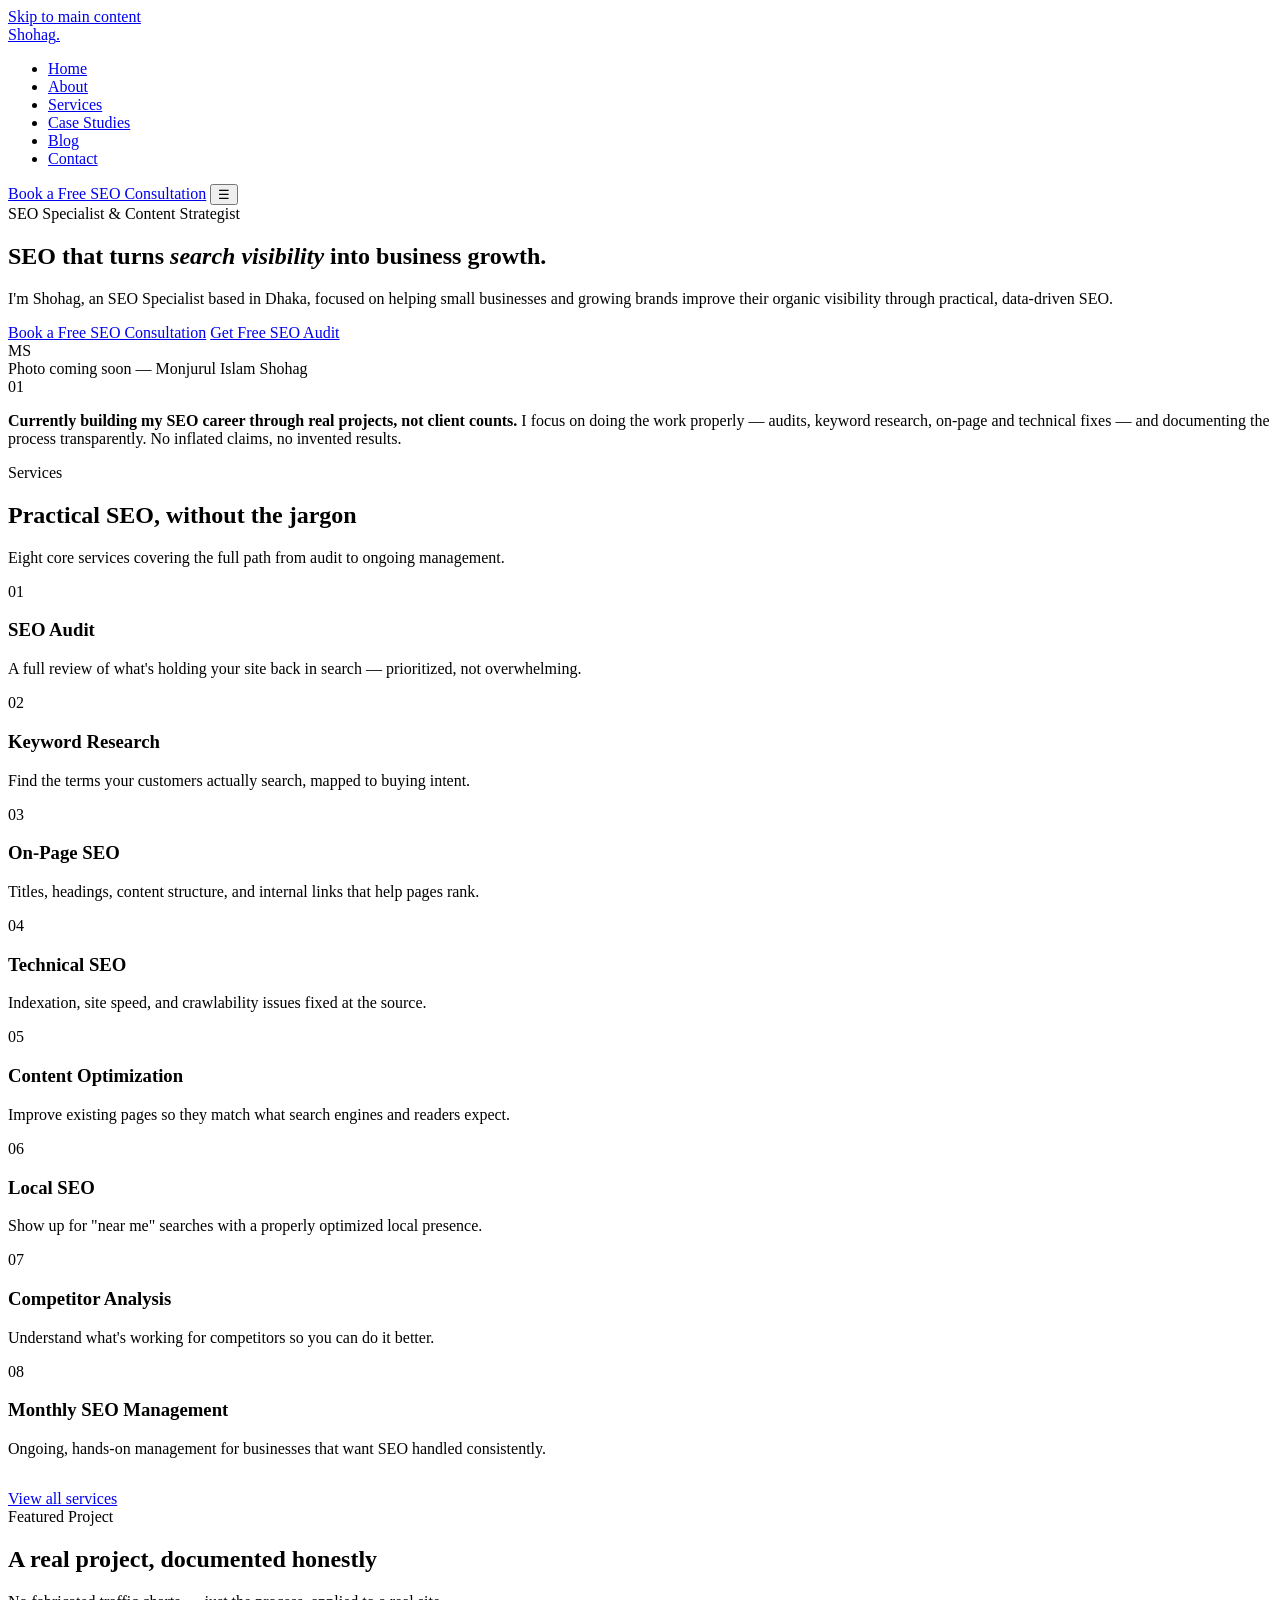
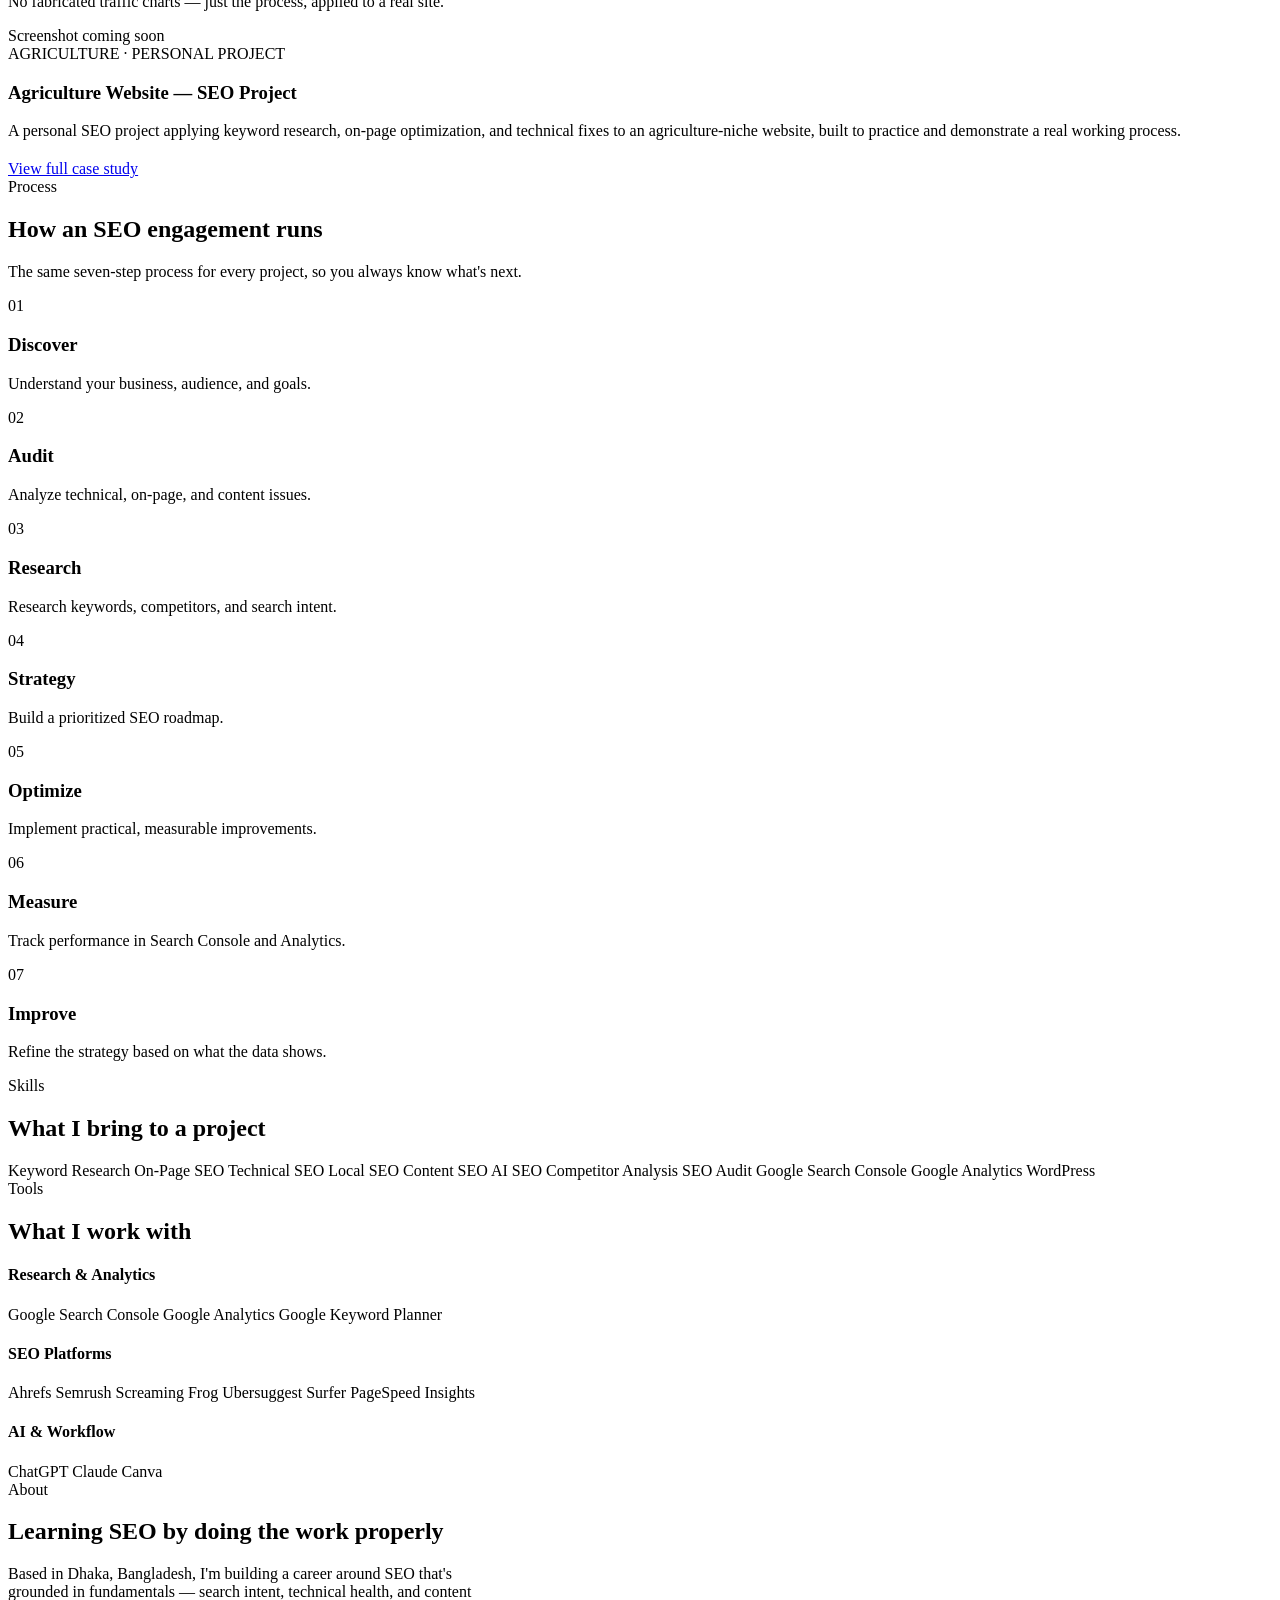
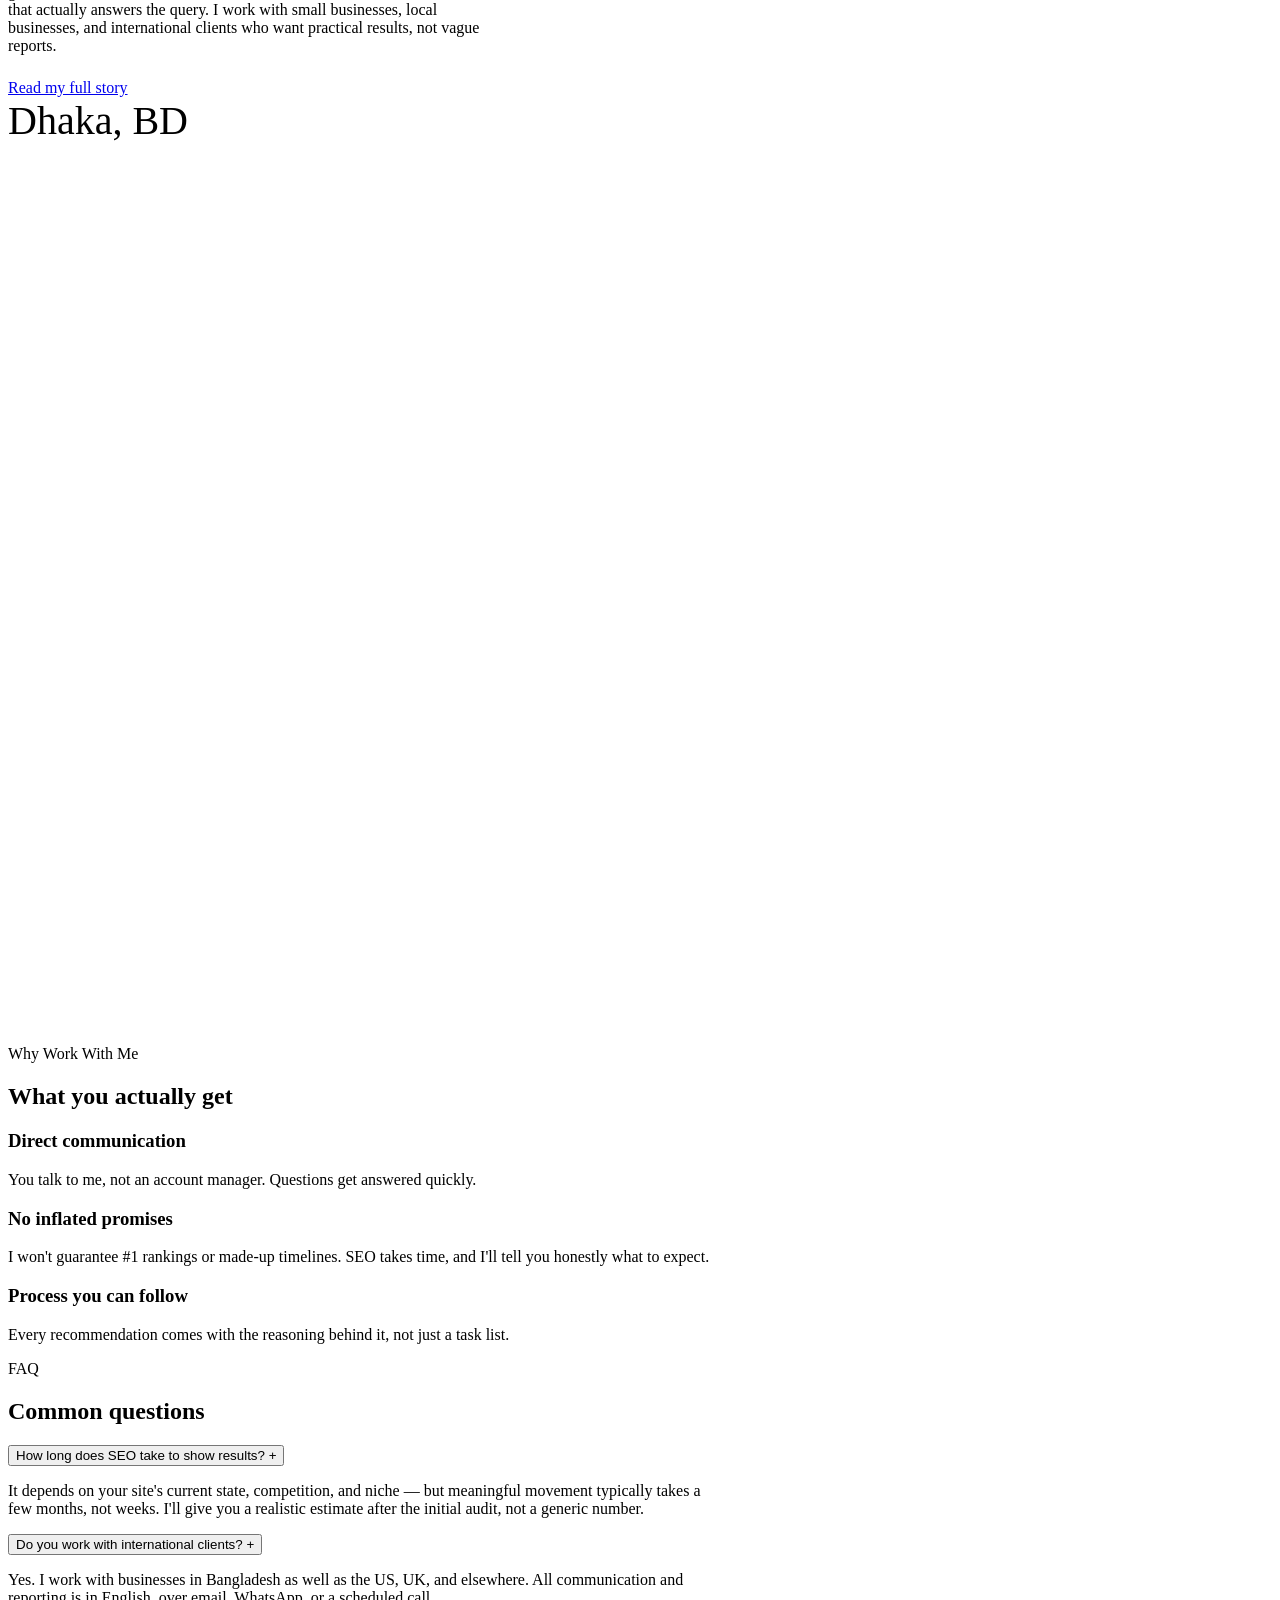
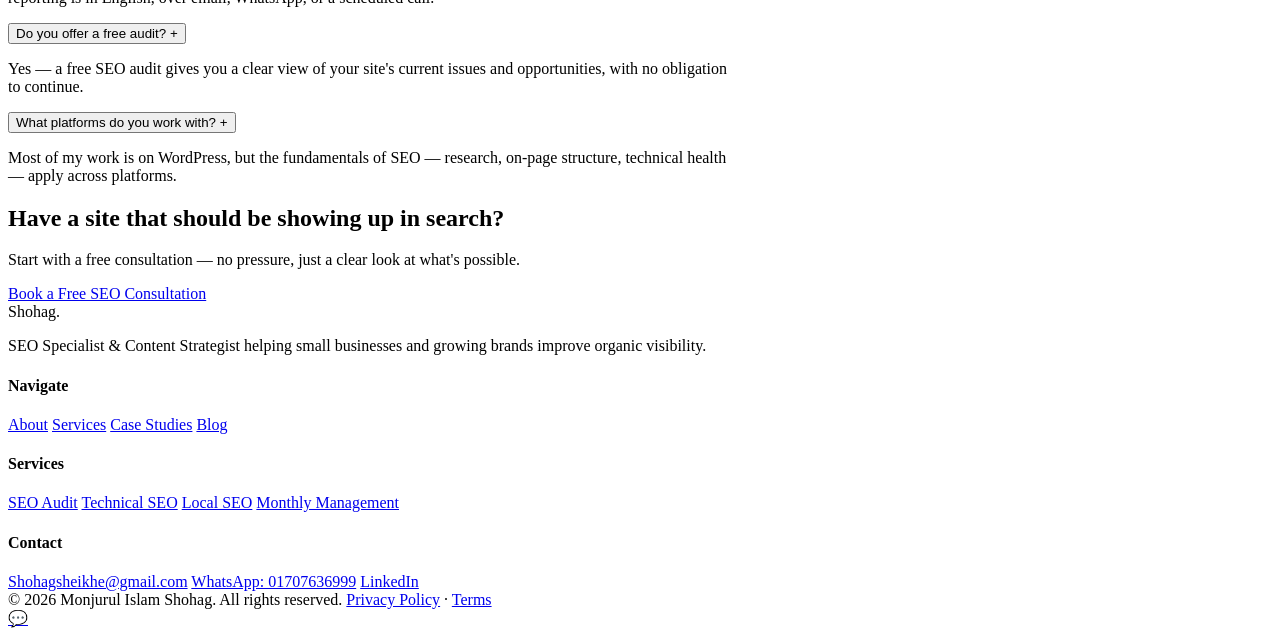
==== index.html @ f7a0feeb "Add files via upload" ====
<!DOCTYPE html>
<html lang="en">
<head>
<meta charset="UTF-8">
<meta name="viewport" content="width=device-width, initial-scale=1.0">
<title>Shohag | SEO Specialist &amp; Content Strategist — Dhaka, Bangladesh</title>
<meta name="description" content="Shohag is an SEO Specialist helping small businesses and growing brands improve organic visibility through practical, data-driven SEO.">
<link rel="canonical" href="https://example.com/">
<link rel="icon" href="data:image/svg+xml,%3Csvg xmlns='http://www.w3.org/2000/svg' viewBox='0 0 32 32'%3E%3Crect width='32' height='32' rx='6' fill='%230B0C0E'/%3E%3Ctext x='16' y='22' font-family='Arial' font-size='18' font-weight='700' fill='%234C7FFF' text-anchor='middle'%3ES%3C/text%3E%3C/svg%3E">
<meta name="theme-color" content="#0B0C0E">
<meta property="og:title" content="Shohag | SEO Specialist">
<meta property="og:description" content="SEO that turns search visibility into business growth.">
<meta property="og:type" content="website">
<meta name="twitter:card" content="summary_large_image">
<meta name="twitter:title" content="Shohag | SEO Specialist &amp; Content Strategist — Dhaka, Bangladesh">
<meta name="twitter:description" content="Shohag is an SEO Specialist helping small businesses and growing brands improve organic visibility through practical, data-driven SEO.">
<link rel="preconnect" href="https://fonts.googleapis.com">
<link rel="preconnect" href="https://fonts.gstatic.com" crossorigin>
<link href="https://fonts.googleapis.com/css2?family=Space+Grotesk:wght@500;600;700&family=Inter:wght@400;500;600&family=JetBrains+Mono:wght@400;500&display=swap" rel="stylesheet">
<link rel="stylesheet" href="css/styles.css">
<script type="application/ld+json">
{
  "@context": "https://schema.org",
  "@type": "Person",
  "name": "Monjurul Islam Shohag",
  "alternateName": "Shohag",
  "jobTitle": "SEO Specialist & Content Strategist",
  "url": "https://example.com/",
  "email": "mailto:Shohagsheikhe@gmail.com",
  "sameAs": ["https://www.linkedin.com/in/shohag-sheikhe-5953952b8/"],
  "address": {"@type":"PostalAddress","addressLocality":"Dhaka","addressCountry":"BD"}
}
</script>
<script type="application/ld+json">
{
  "@context": "https://schema.org",
  "@type": "ProfessionalService",
  "name": "Shohag | SEO Specialist",
  "founder": "Monjurul Islam Shohag",
  "areaServed": ["Bangladesh", "United States", "United Kingdom"],
  "priceRange": "Contact for pricing",
  "address": {"@type":"PostalAddress","addressLocality":"Dhaka","addressCountry":"BD"},
  "email": "Shohagsheikhe@gmail.com",
  "url": "https://example.com/",
  "makesOffer": [
    {"@type":"Offer","itemOffered":{"@type":"Service","name":"SEO Audit"}},
    {"@type":"Offer","itemOffered":{"@type":"Service","name":"Keyword Research"}},
    {"@type":"Offer","itemOffered":{"@type":"Service","name":"Technical SEO"}},
    {"@type":"Offer","itemOffered":{"@type":"Service","name":"Local SEO"}},
    {"@type":"Offer","itemOffered":{"@type":"Service","name":"Monthly SEO Management"}}
  ]
}
</script>
<script type="application/ld+json">
{
  "@context": "https://schema.org",
  "@type": "WebSite",
  "name": "Shohag | SEO Specialist",
  "url": "https://example.com/"
}
</script>
</head>
<body>
<a href="#main" class="skip-link">Skip to main content</a>

<header class="site-header">
  <nav class="site-nav">
    <a href="index.html" class="brand">Shohag<span>.</span></a>
    <ul class="nav-links" id="primary-nav">
      <li><a href="index.html" class="active">Home</a></li>
      <li><a href="about.html">About</a></li>
      <li><a href="services.html">Services</a></li>
      <li><a href="case-studies.html">Case Studies</a></li>
      <li><a href="blog.html">Blog</a></li>
      <li><a href="contact.html">Contact</a></li>
    </ul>
    <a href="contact.html" class="nav-cta nav-cta-persistent">Book a Free SEO Consultation</a>
    <button class="nav-toggle" aria-label="Toggle menu" aria-expanded="false" aria-controls="primary-nav">☰</button>
  </nav>
</header>

<main id="main">

<!-- HERO -->
<section class="hero">
  <div class="wrap hero-grid">
    <div>
      <div class="eyebrow">SEO Specialist &amp; Content Strategist</div>
      <h1>SEO that turns <em>search visibility</em> into business growth.</h1>
      <p class="lead">I'm Shohag, an SEO Specialist based in Dhaka, focused on helping small businesses and growing brands improve their organic visibility through practical, data-driven SEO.</p>
      <div class="cta-row">
        <a href="contact.html" class="btn btn-primary">Book a Free SEO Consultation</a>
        <a href="contact.html#audit" class="btn btn-ghost">Get Free SEO Audit</a>
      </div>
    </div>
    <div class="portrait-frame">
      <span class="initials">MS</span>
      <div class="tag">Photo coming soon — Monjurul Islam Shohag</div>
    </div>
  </div>
</section>

<!-- TRUST / HONEST INTRO -->
<section class="section">
  <div class="wrap reveal">
    <div class="trust-band">
      <div class="icon">01</div>
      <p><strong>Currently building my SEO career through real projects, not client counts.</strong> I focus on doing the work properly — audits, keyword research, on-page and technical fixes — and documenting the process transparently. No inflated claims, no invented results.</p>
    </div>
  </div>
</section>

<!-- SERVICES -->
<section class="section">
  <div class="wrap">
    <div class="section-head reveal">
      <div class="eyebrow">Services</div>
      <h2>Practical SEO, without the jargon</h2>
      <p>Eight core services covering the full path from audit to ongoing management.</p>
    </div>
    <div class="services-grid reveal">
      <div class="service-card"><div class="num">01</div><h3>SEO Audit</h3><p>A full review of what's holding your site back in search — prioritized, not overwhelming.</p></div>
      <div class="service-card"><div class="num">02</div><h3>Keyword Research</h3><p>Find the terms your customers actually search, mapped to buying intent.</p></div>
      <div class="service-card"><div class="num">03</div><h3>On-Page SEO</h3><p>Titles, headings, content structure, and internal links that help pages rank.</p></div>
      <div class="service-card"><div class="num">04</div><h3>Technical SEO</h3><p>Indexation, site speed, and crawlability issues fixed at the source.</p></div>
      <div class="service-card"><div class="num">05</div><h3>Content Optimization</h3><p>Improve existing pages so they match what search engines and readers expect.</p></div>
      <div class="service-card"><div class="num">06</div><h3>Local SEO</h3><p>Show up for "near me" searches with a properly optimized local presence.</p></div>
      <div class="service-card"><div class="num">07</div><h3>Competitor Analysis</h3><p>Understand what's working for competitors so you can do it better.</p></div>
      <div class="service-card"><div class="num">08</div><h3>Monthly SEO Management</h3><p>Ongoing, hands-on management for businesses that want SEO handled consistently.</p></div>
    </div>
    <div style="margin-top:32px;"><a href="services.html" class="btn btn-ghost btn-sm">View all services</a></div>
  </div>
</section>

<!-- FEATURED CASE STUDY -->
<section class="section">
  <div class="wrap">
    <div class="section-head reveal">
      <div class="eyebrow">Featured Project</div>
      <h2>A real project, documented honestly</h2>
      <p>No fabricated traffic charts — just the process, applied to a real site.</p>
    </div>
    <div class="case-card reveal">
      <div class="preview">
        <div class="browser-dots"><span></span><span></span><span></span></div>
        <div class="preview-label">Screenshot coming soon</div>
      </div>
      <div class="content">
        <div class="meta">AGRICULTURE · PERSONAL PROJECT</div>
        <h3>Agriculture Website — SEO Project</h3>
        <p>A personal SEO project applying keyword research, on-page optimization, and technical fixes to an agriculture-niche website, built to practice and demonstrate a real working process.</p>
        <div style="margin-top:20px;"><a href="case-study-agriculture.html" class="btn btn-ghost btn-sm">View full case study</a></div>
      </div>
    </div>
  </div>
</section>

<!-- PROCESS -->
<section class="section">
  <div class="wrap">
    <div class="section-head reveal">
      <div class="eyebrow">Process</div>
      <h2>How an SEO engagement runs</h2>
      <p>The same seven-step process for every project, so you always know what's next.</p>
    </div>
    <div class="process-grid reveal">
      <div class="process-cell"><div class="step-num">01</div><h3>Discover</h3><p>Understand your business, audience, and goals.</p></div>
      <div class="process-cell"><div class="step-num">02</div><h3>Audit</h3><p>Analyze technical, on-page, and content issues.</p></div>
      <div class="process-cell"><div class="step-num">03</div><h3>Research</h3><p>Research keywords, competitors, and search intent.</p></div>
      <div class="process-cell"><div class="step-num">04</div><h3>Strategy</h3><p>Build a prioritized SEO roadmap.</p></div>
      <div class="process-cell"><div class="step-num">05</div><h3>Optimize</h3><p>Implement practical, measurable improvements.</p></div>
      <div class="process-cell"><div class="step-num">06</div><h3>Measure</h3><p>Track performance in Search Console and Analytics.</p></div>
      <div class="process-cell"><div class="step-num">07</div><h3>Improve</h3><p>Refine the strategy based on what the data shows.</p></div>
    </div>
  </div>
</section>

<!-- SKILLS -->
<section class="section">
  <div class="wrap">
    <div class="section-head reveal">
      <div class="eyebrow">Skills</div>
      <h2>What I bring to a project</h2>
    </div>
    <div class="skills-wrap reveal">
      <span class="pill">Keyword Research</span>
      <span class="pill">On-Page SEO</span>
      <span class="pill">Technical SEO</span>
      <span class="pill">Local SEO</span>
      <span class="pill">Content SEO</span>
      <span class="pill">AI SEO</span>
      <span class="pill">Competitor Analysis</span>
      <span class="pill">SEO Audit</span>
      <span class="pill">Google Search Console</span>
      <span class="pill">Google Analytics</span>
      <span class="pill">WordPress</span>
    </div>
  </div>
</section>

<!-- TOOLS -->
<section class="section">
  <div class="wrap">
    <div class="section-head reveal">
      <div class="eyebrow">Tools</div>
      <h2>What I work with</h2>
    </div>
    <div class="reveal">
      <div class="tools-cat">
        <h4>Research &amp; Analytics</h4>
        <div class="tools-row">
          <span class="tool-chip">Google Search Console</span>
          <span class="tool-chip">Google Analytics</span>
          <span class="tool-chip">Google Keyword Planner</span>
        </div>
      </div>
      <div class="tools-cat">
        <h4>SEO Platforms</h4>
        <div class="tools-row">
          <span class="tool-chip">Ahrefs</span>
          <span class="tool-chip">Semrush</span>
          <span class="tool-chip">Screaming Frog</span>
          <span class="tool-chip">Ubersuggest</span>
          <span class="tool-chip">Surfer</span>
          <span class="tool-chip">PageSpeed Insights</span>
        </div>
      </div>
      <div class="tools-cat">
        <h4>AI &amp; Workflow</h4>
        <div class="tools-row">
          <span class="tool-chip">ChatGPT</span>
          <span class="tool-chip">Claude</span>
          <span class="tool-chip">Canva</span>
        </div>
      </div>
    </div>
  </div>
</section>

<!-- ABOUT TEASER -->
<section class="section">
  <div class="wrap hero-grid" style="align-items:center;">
    <div class="reveal">
      <div class="eyebrow">About</div>
      <h2>Learning SEO by doing the work properly</h2>
      <p style="color:var(--text-muted);margin-top:16px;max-width:480px;">Based in Dhaka, Bangladesh, I'm building a career around SEO that's grounded in fundamentals — search intent, technical health, and content that actually answers the query. I work with small businesses, local businesses, and international clients who want practical results, not vague reports.</p>
      <div style="margin-top:24px;"><a href="about.html" class="btn btn-ghost btn-sm">Read my full story</a></div>
    </div>
    <div class="portrait-frame reveal" style="aspect-ratio:4/3;">
      <span class="initials" style="font-size:40px;">Dhaka, BD</span>
    </div>
  </div>
</section>

<!-- WHY WORK WITH ME -->
<section class="section">
  <div class="wrap">
    <div class="section-head reveal">
      <div class="eyebrow">Why Work With Me</div>
      <h2>What you actually get</h2>
    </div>
    <div class="services-grid reveal">
      <div class="service-card"><h3>Direct communication</h3><p>You talk to me, not an account manager. Questions get answered quickly.</p></div>
      <div class="service-card"><h3>No inflated promises</h3><p>I won't guarantee #1 rankings or made-up timelines. SEO takes time, and I'll tell you honestly what to expect.</p></div>
      <div class="service-card"><h3>Process you can follow</h3><p>Every recommendation comes with the reasoning behind it, not just a task list.</p></div>
    </div>
  </div>
</section>

<!-- FAQ -->
<section class="section">
  <div class="wrap">
    <div class="section-head reveal">
      <div class="eyebrow">FAQ</div>
      <h2>Common questions</h2>
    </div>
    <div class="reveal" style="max-width:720px;">
      <div class="faq-item">
        <button class="faq-q">How long does SEO take to show results? <span class="plus">+</span></button>
        <div class="faq-a"><p>It depends on your site's current state, competition, and niche — but meaningful movement typically takes a few months, not weeks. I'll give you a realistic estimate after the initial audit, not a generic number.</p></div>
      </div>
      <div class="faq-item">
        <button class="faq-q">Do you work with international clients? <span class="plus">+</span></button>
        <div class="faq-a"><p>Yes. I work with businesses in Bangladesh as well as the US, UK, and elsewhere. All communication and reporting is in English, over email, WhatsApp, or a scheduled call.</p></div>
      </div>
      <div class="faq-item">
        <button class="faq-q">Do you offer a free audit? <span class="plus">+</span></button>
        <div class="faq-a"><p>Yes — a free SEO audit gives you a clear view of your site's current issues and opportunities, with no obligation to continue.</p></div>
      </div>
      <div class="faq-item">
        <button class="faq-q">What platforms do you work with? <span class="plus">+</span></button>
        <div class="faq-a"><p>Most of my work is on WordPress, but the fundamentals of SEO — research, on-page structure, technical health — apply across platforms.</p></div>
      </div>
    </div>
  </div>
</section>

<!-- FINAL CTA -->
<section class="section">
  <div class="wrap reveal">
    <div class="final-cta">
      <h2>Have a site that should be showing up in search?</h2>
      <p>Start with a free consultation — no pressure, just a clear look at what's possible.</p>
      <div class="cta-row">
        <a href="contact.html" class="btn btn-primary">Book a Free SEO Consultation</a>
      </div>
    </div>
  </div>
</section>

</main>

<footer class="site-footer">
  <div class="wrap">
    <div class="footer-grid">
      <div>
        <div class="brand" style="margin-bottom:14px;">Shohag<span>.</span></div>
        <p>SEO Specialist &amp; Content Strategist helping small businesses and growing brands improve organic visibility.</p>
      </div>
      <div>
        <h4>Navigate</h4>
        <a href="about.html">About</a>
        <a href="services.html">Services</a>
        <a href="case-studies.html">Case Studies</a>
        <a href="blog.html">Blog</a>
      </div>
      <div>
        <h4>Services</h4>
        <a href="services.html">SEO Audit</a>
        <a href="services.html">Technical SEO</a>
        <a href="services.html">Local SEO</a>
        <a href="services.html">Monthly Management</a>
      </div>
      <div>
        <h4>Contact</h4>
        <a href="mailto:Shohagsheikhe@gmail.com">Shohagsheikhe@gmail.com</a>
        <a href="https://wa.me/8801707636999">WhatsApp: 01707636999</a>
        <a href="https://www.linkedin.com/in/shohag-sheikhe-5953952b8/" target="_blank" rel="noopener">LinkedIn</a>
      </div>
    </div>
    <div class="footer-bottom">
      <span>© 2026 Monjurul Islam Shohag. All rights reserved.</span>
      <span><a href="#">Privacy Policy</a> · <a href="#">Terms</a></span>
    </div>
  </div>
</footer>

<a href="https://wa.me/8801707636999" class="whatsapp-float" aria-label="WhatsApp Me" target="_blank" rel="noopener">💬</a>

<script src="js/main.js"></script>
</body>
</html>
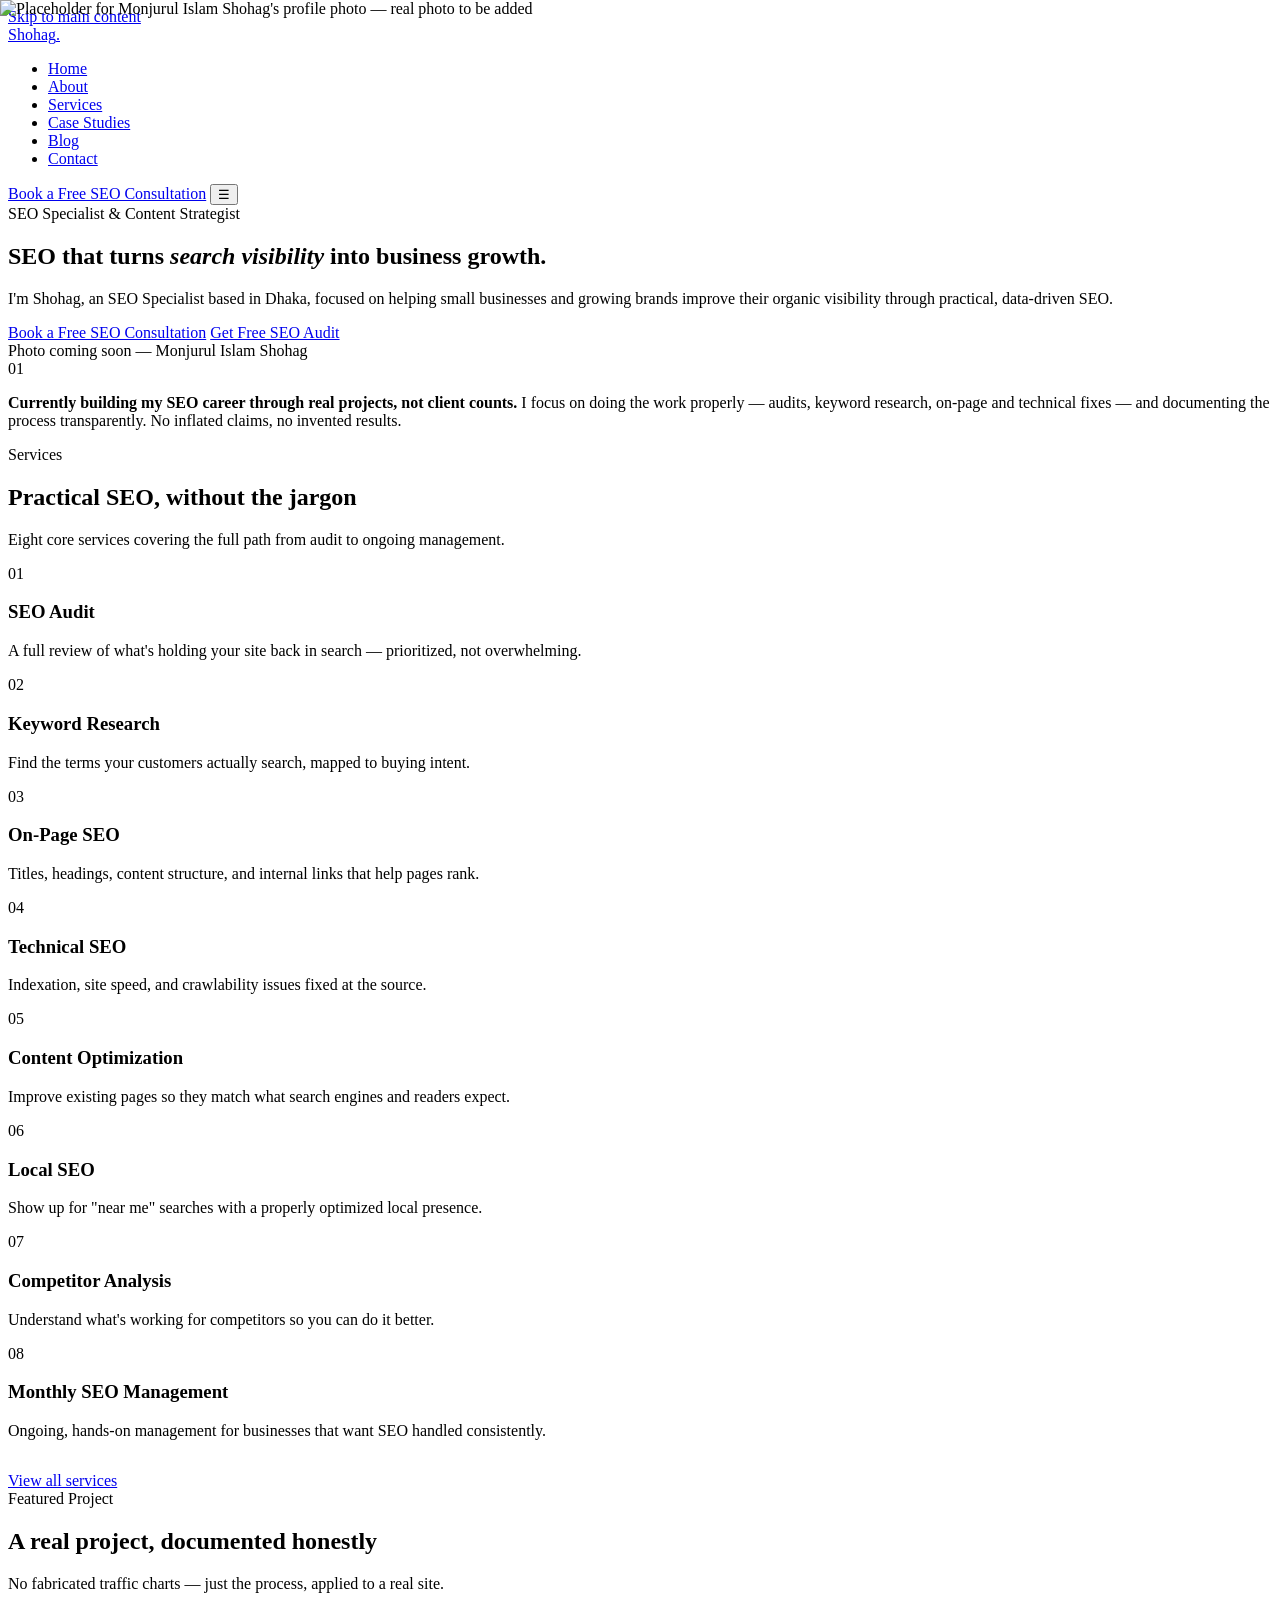
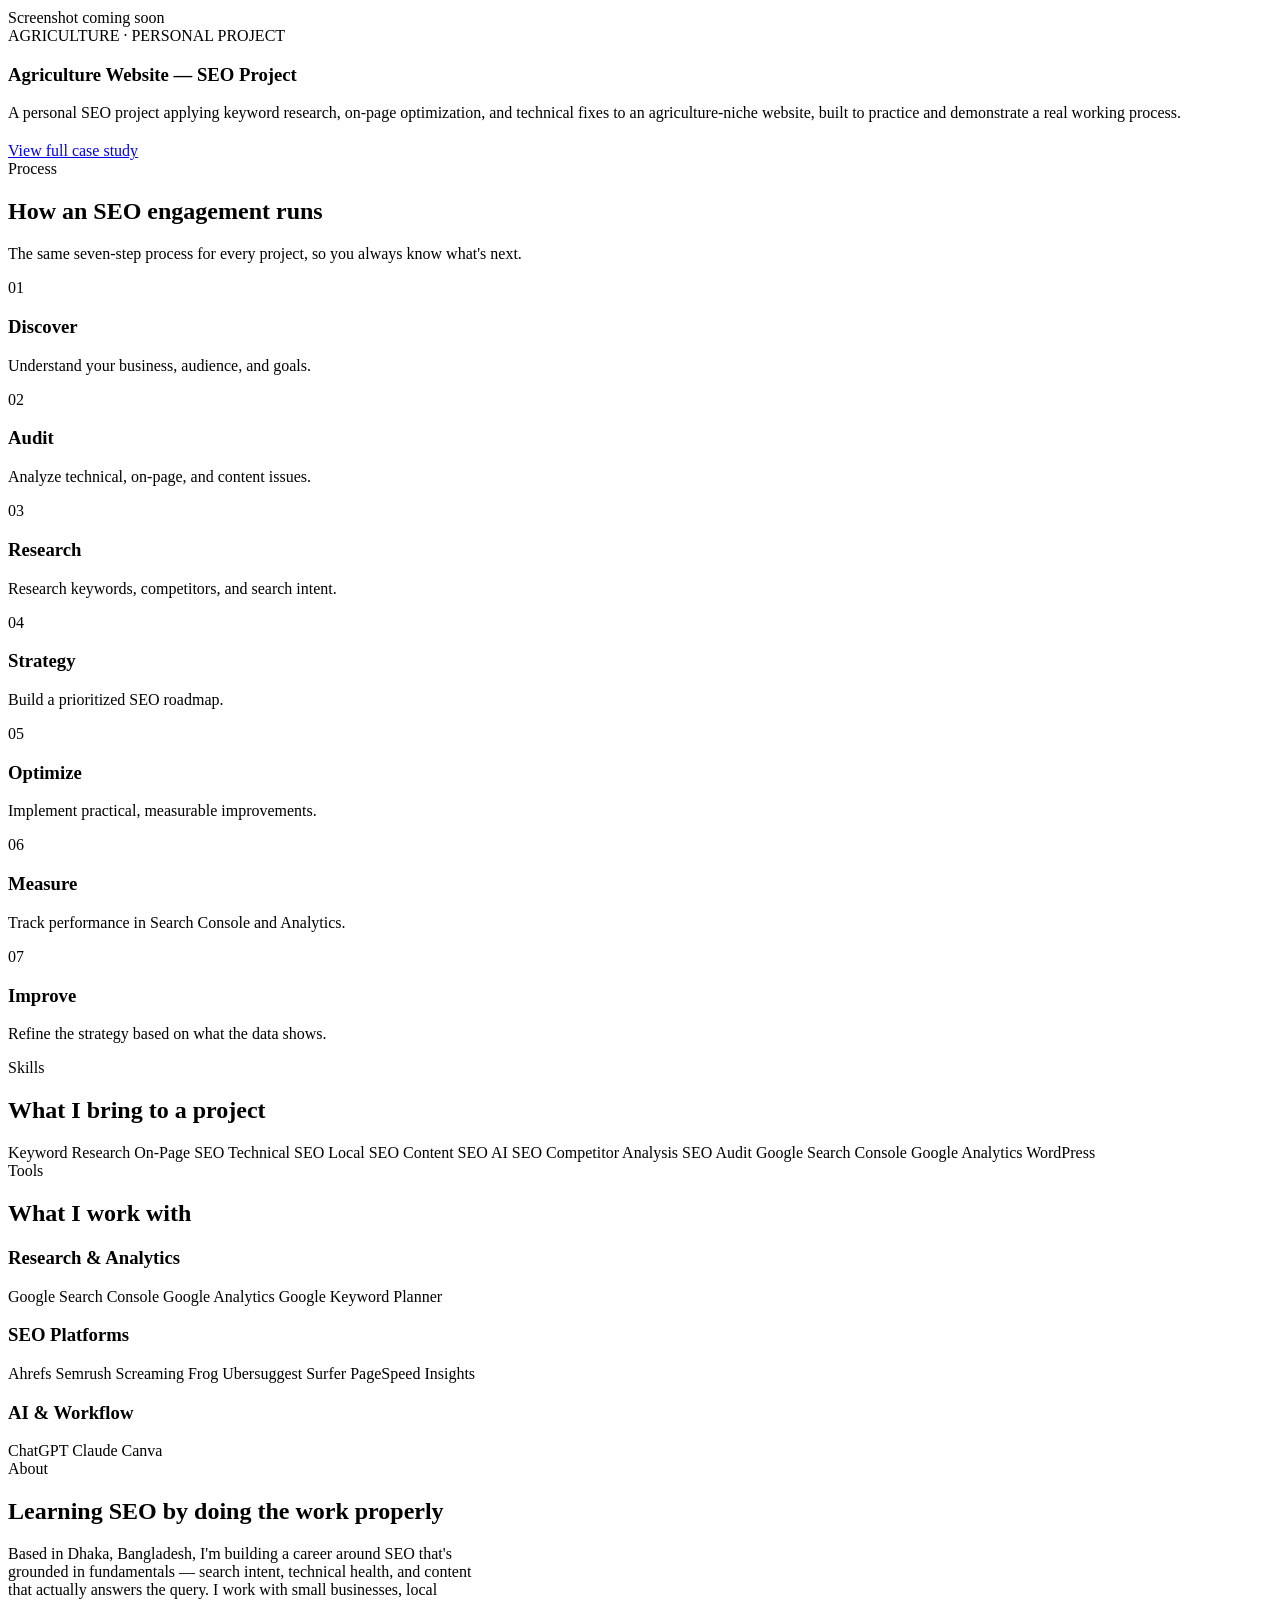
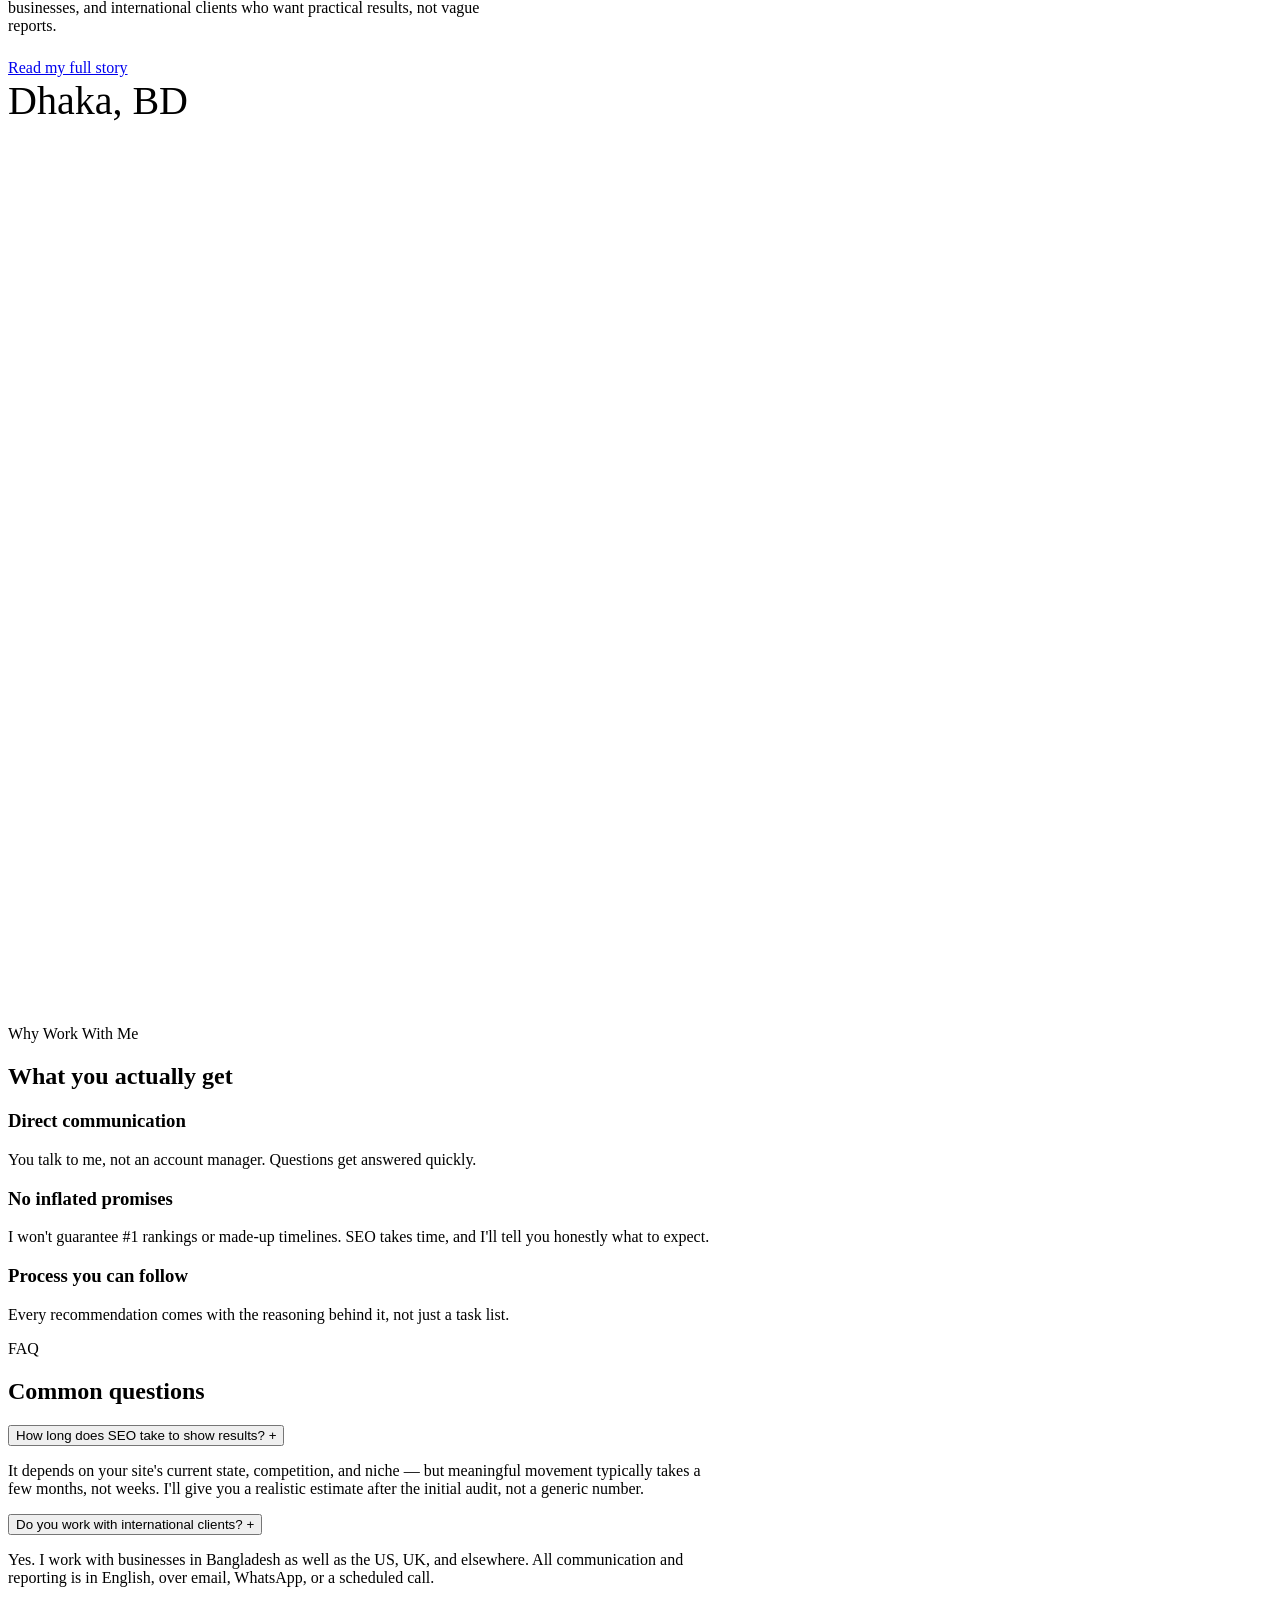
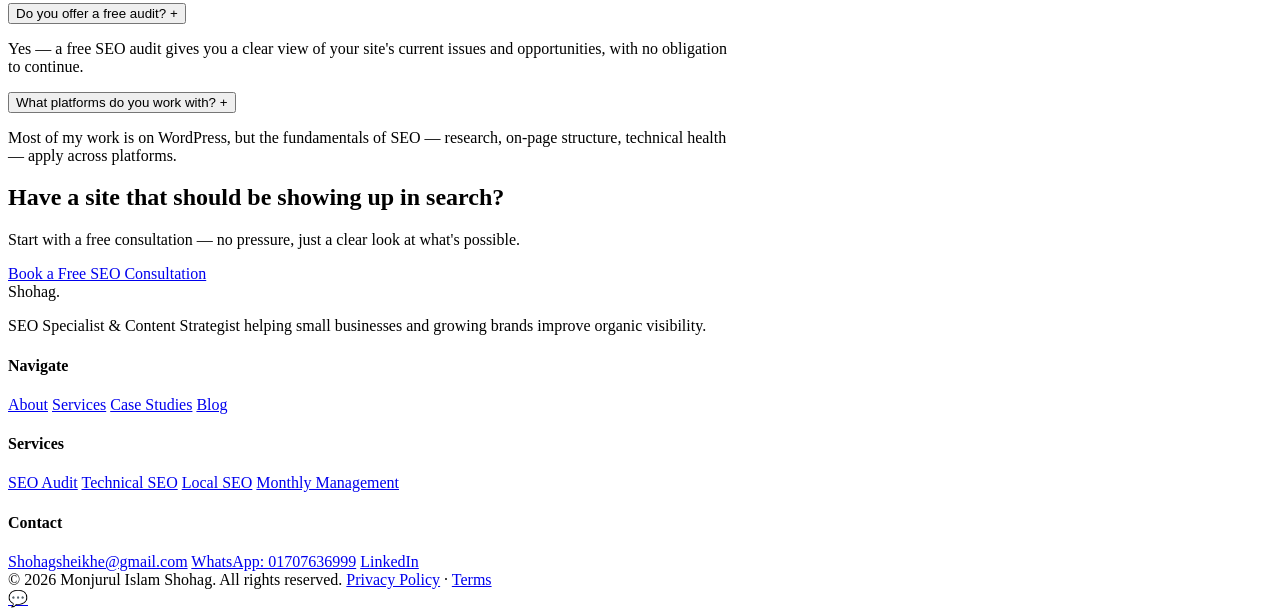
==== commit e70b122c: "Add files via upload" ====
--- a/index.html
+++ b/index.html
@@ -6,8 +6,17 @@
 <title>Shohag | SEO Specialist &amp; Content Strategist — Dhaka, Bangladesh</title>
 <meta name="description" content="Shohag is an SEO Specialist helping small businesses and growing brands improve organic visibility through practical, data-driven SEO.">
 <link rel="canonical" href="https://example.com/">
-<link rel="icon" href="data:image/svg+xml,%3Csvg xmlns='http://www.w3.org/2000/svg' viewBox='0 0 32 32'%3E%3Crect width='32' height='32' rx='6' fill='%230B0C0E'/%3E%3Ctext x='16' y='22' font-family='Arial' font-size='18' font-weight='700' fill='%234C7FFF' text-anchor='middle'%3ES%3C/text%3E%3C/svg%3E">
+<link rel="icon" href="assets/favicon.svg" type="image/svg+xml">
+<link rel="icon" href="assets/favicon-32.png" sizes="32x32" type="image/png">
 <meta name="theme-color" content="#0B0C0E">
+<meta name="robots" content="index, follow">
+<meta property="og:url" content="https://example.com/">
+<meta property="og:site_name" content="Shohag | SEO Specialist">
+<meta property="og:image" content="https://example.com/assets/og-image.png">
+<meta property="og:image:width" content="1200">
+<meta property="og:image:height" content="630">
+<meta name="twitter:image" content="https://example.com/assets/og-image.png">
+<link rel="apple-touch-icon" href="assets/apple-touch-icon.png">
 <meta property="og:title" content="Shohag | SEO Specialist">
 <meta property="og:description" content="SEO that turns search visibility into business growth.">
 <meta property="og:type" content="website">
@@ -94,7 +103,7 @@
       </div>
     </div>
     <div class="portrait-frame">
-      <span class="initials">MS</span>
+      <img src="assets/profile-placeholder.svg" alt="Placeholder for Monjurul Islam Shohag's profile photo — real photo to be added" width="800" height="840" style="width:100%;height:100%;object-fit:cover;position:absolute;inset:0;" decoding="async">
       <div class="tag">Photo coming soon — Monjurul Islam Shohag</div>
     </div>
   </div>
@@ -207,7 +216,7 @@
     </div>
     <div class="reveal">
       <div class="tools-cat">
-        <h4>Research &amp; Analytics</h4>
+        <h3>Research &amp; Analytics</h3>
         <div class="tools-row">
           <span class="tool-chip">Google Search Console</span>
           <span class="tool-chip">Google Analytics</span>
@@ -215,7 +224,7 @@
         </div>
       </div>
       <div class="tools-cat">
-        <h4>SEO Platforms</h4>
+        <h3>SEO Platforms</h3>
         <div class="tools-row">
           <span class="tool-chip">Ahrefs</span>
           <span class="tool-chip">Semrush</span>
@@ -226,7 +235,7 @@
         </div>
       </div>
       <div class="tools-cat">
-        <h4>AI &amp; Workflow</h4>
+        <h3>AI &amp; Workflow</h3>
         <div class="tools-row">
           <span class="tool-chip">ChatGPT</span>
           <span class="tool-chip">Claude</span>
@@ -326,10 +335,10 @@
       </div>
       <div>
         <h4>Services</h4>
-        <a href="services.html">SEO Audit</a>
-        <a href="services.html">Technical SEO</a>
-        <a href="services.html">Local SEO</a>
-        <a href="services.html">Monthly Management</a>
+        <a href="services.html#seo-audit">SEO Audit</a>
+        <a href="services.html#technical-seo">Technical SEO</a>
+        <a href="services.html#local-seo">Local SEO</a>
+        <a href="services.html#monthly-seo-management">Monthly Management</a>
       </div>
       <div>
         <h4>Contact</h4>
